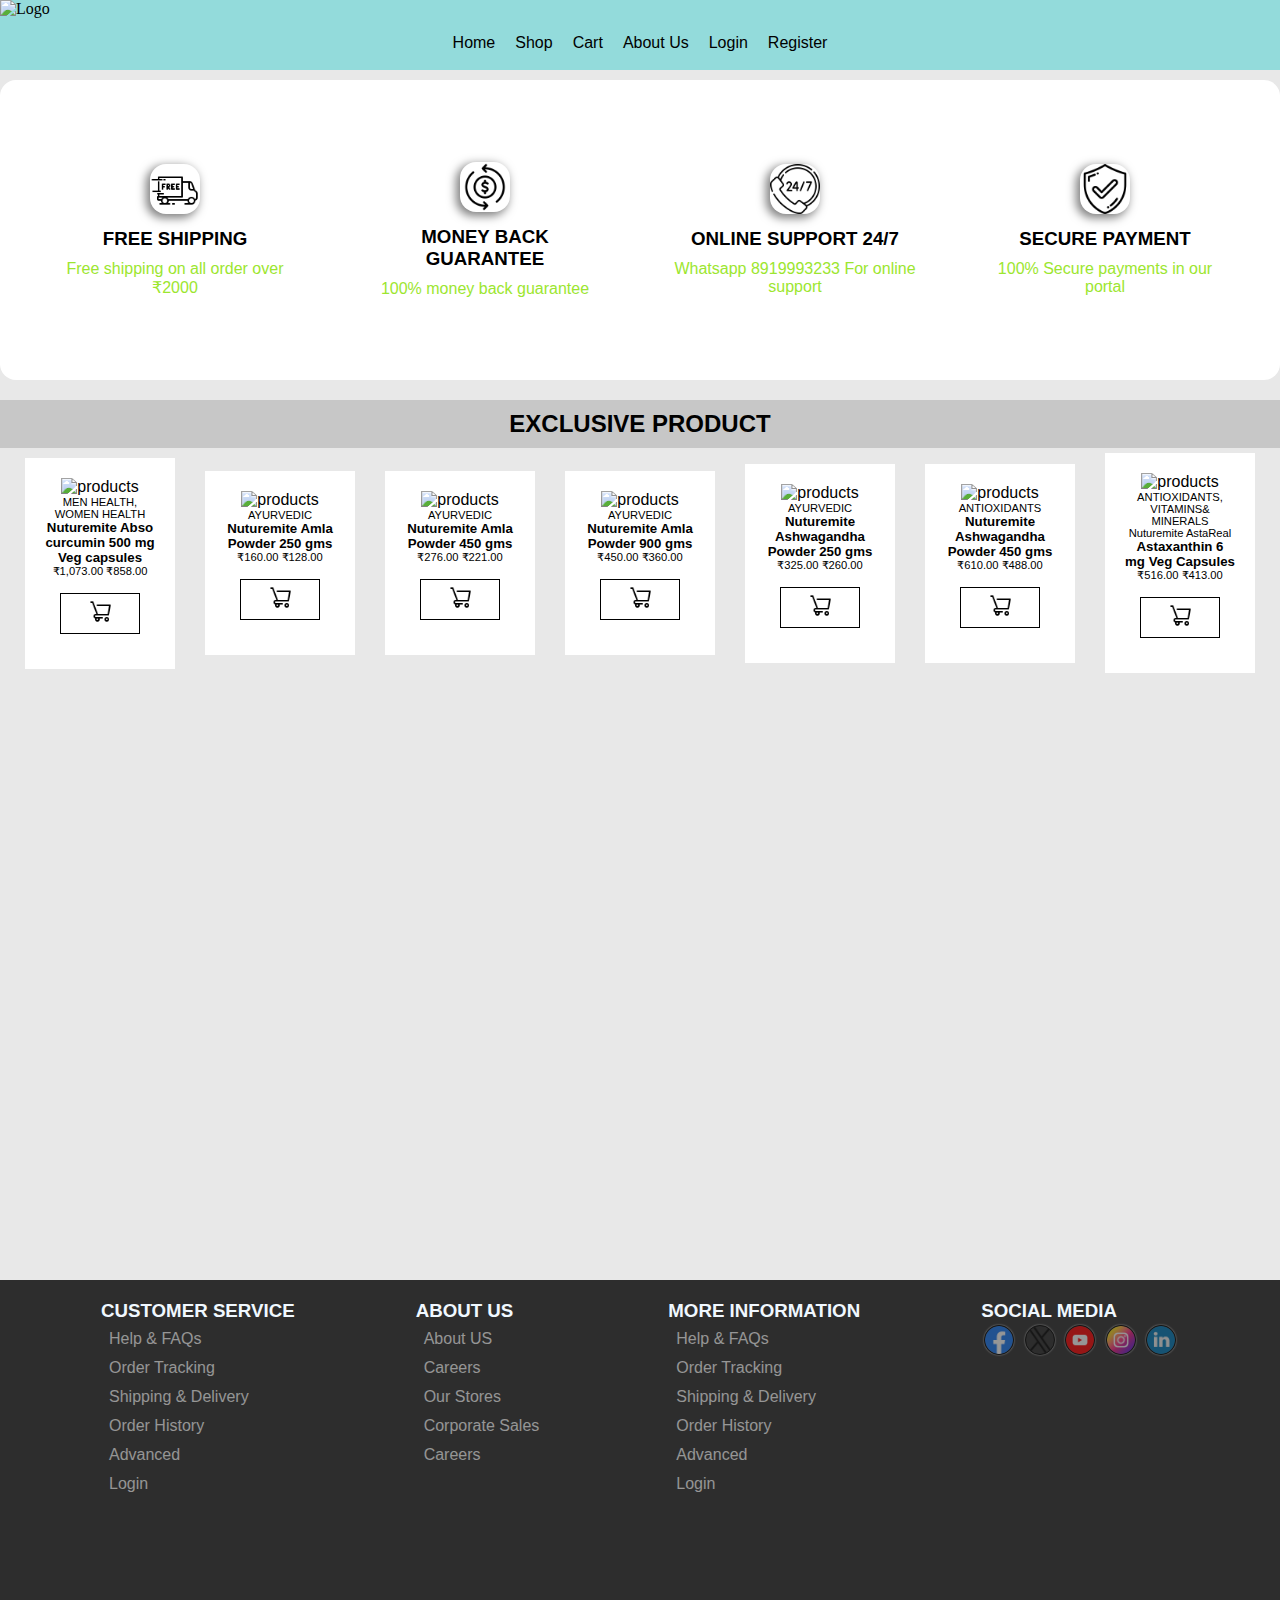
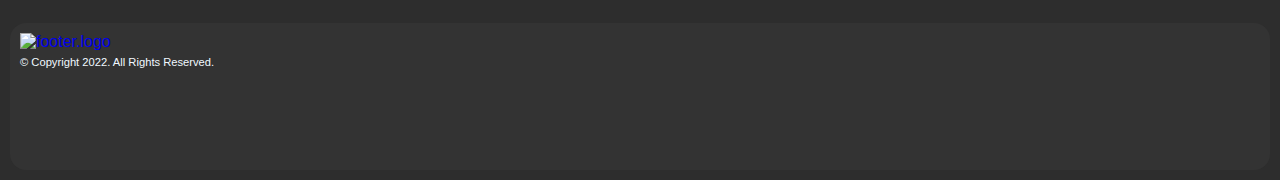
==== index.html @ 0eb23bb5 "first commit" ====
<!DOCTYPE html>
<html lang="en">
<head>
    <meta charset="UTF-8">
    <meta name="viewport" content="width=device-width, initial-scale=1.0">
    <title>Document</title>
    <link rel="stylesheet" href="style.css">
</head>
<body>
    <div class="header">
        <img src="https://nuturemite.info/wp-content/uploads/2022/10/nuturmite_logo_tranparent.png" alt="Logo">
        <div class="menu">
            <ul>
                <li><a>Home</a></li>
                <li><a>Shop</a></li>
                <li><a>Cart</a></li>
                <li><a>About Us</a></li>
                <li><a>Login</a></li>
                <li><a>Register</a></li>
            </ul>
        </div>
    </div>

    <div class="features">
        <div class="freeship"><img src="images/freeship.png" ><h3>FREE SHIPPING</h3><p>Free shipping on all order over ₹2000</p></div>
        <div class="moneyback"><img src="images/moneyback.png" alt=""><h3>MONEY BACK GUARANTEE</h3><p>100% money back guarantee</p></div>
        <div class="onlinesupport"><img src="images/support.png" alt=""><h3>ONLINE SUPPORT 24/7</h3><p>Whatsapp 8919993233 For online support</p></div>
        <div class="securepayment"><img src="images/secure.png" alt=""><h3>SECURE PAYMENT</h3><p>100% Secure payments in our portal</p></div>
    </div>

    <div class="products">
        <h2>EXCLUSIVE PRODUCT</h2>
        <div class="items">
            <div class="i">
                <img src="https://nuturemite.info/wp-content/uploads/2022/11/1074354-3-300x225.jpg" alt="products">
                <p>MEN HEALTH, WOMEN HEALTH</p>
                <h5>Nuturemite Abso curcumin 500 mg Veg capsules</h5>
                <p>₹1,073.00 ₹858.00</p>
                <div id="buy" class="buy">
                    <img src="images/buy.png" alt="buy">
                </div>
            </div>
            <div class="i">
                <img src="https://nuturemite.info/wp-content/uploads/2022/11/1074363-1-300x225.jpg" alt="products">
                <p>AYURVEDIC</p>
                <h5>Nuturemite Amla Powder 250 gms</h5>
                <p>₹160.00 ₹128.00</p>
                <div id="buy" class="buy">
                    <img src="images/buy.png" alt="buy">
                </div>
            </div>
            <div class="i">
                <img src="https://nuturemite.info/wp-content/uploads/2022/11/1074340-1-300x225.jpg" alt="products">
                <p>AYURVEDIC</p>
                <h5>Nuturemite Amla Powder 450 gms</h5>
                <p>₹276.00 ₹221.00</p>
                <div id="buy" class="buy">
                    <img src="images/buy.png" alt="buy">
                </div>
            </div>
            <div class="i">
                <img src="https://nuturemite.info/wp-content/uploads/2022/11/1074341-1-300x225.jpg" alt="products">
                <p>AYURVEDIC</p>
                <h5>Nuturemite Amla Powder 900 gms</h5>
                <p>₹450.00 ₹360.00</p>
                <div  id="buy" class="buy">
                    <img src="images/buy.png" alt="buy">
                </div>
            </div>
            <div class="i">
                <img src="https://nuturemite.info/wp-content/uploads/2022/11/1074342-1-300x225.jpg" alt="products">
                <p>AYURVEDIC</p>
                <h5>Nuturemite Ashwagandha Powder 250 gms</h5>
                <p>₹325.00 ₹260.00</p>
                <div id="buy" class="buy">
                    <img src="images/buy.png" alt="buy">
                </div>
            </div>
            <div class="i">
                <img src="https://nuturemite.info/wp-content/uploads/2022/11/1074343-1-300x225.jpg" alt="products">
                <p>ANTIOXIDANTS</p>
                <h5> Nuturemite Ashwagandha Powder 450 gms</h5>
                <p> ₹610.00 ₹488.00</p>
                <div id="buy" class="buy">
                    <img src="images/buy.png" alt="buy">
                </div>
            </div>
            <div class="i">
                <img src="https://nuturemite.info/wp-content/uploads/2022/11/1074360-3-300x225.jpg" alt="products">
                <p>ANTIOXIDANTS, VITAMINS& MINERALS
                    Nuturemite AstaReal 
                    </p>
                <h5>Astaxanthin 6 mg Veg Capsules</h5>
                <p>₹516.00 ₹413.00</p>
                <div id="buy" class="buy">
                    <img src="images/buy.png" alt="buy">
                </div>
            </div>
        </div>
    </div>

    <footer class="end">
        <div class="cutomer">
             <h3>CUSTOMER SERVICE</h3>
             <ol>
                <li><a href="#">Help & FAQs</a></li>
                <li><a href="#">Order Tracking</a></li>
                <li><a href="#">Shipping & Delivery</a></li>
                <li><a href="#">Order History</a></li>
                <li><a href="#">Advanced</a></li>
                <li><a href="#">Login</a></li>
             </ol>
        </div>
        <div class="about">
            <h3>ABOUT US</h3>
            <ol>
               <li><a href="#">About US</a></li>
               <li><a href="#">Careers</a></li>
               <li><a href="#">Our Stores</a></li>
               <li><a href="#">Corporate Sales</a></li>
               <li><a href="#">Careers</a></li>
            </ol>
        </div>
        <div class="more">
            <h3>MORE INFORMATION</h3>
            <ol>
               <li><a href="#">Help & FAQs</a></li>
               <li><a href="#">Order Tracking</a></li>
               <li><a href="#">Shipping & Delivery</a></li>
               <li><a href="#">Order History</a></li>
               <li><a href="#">Advanced</a></li>
               <li><a href="#">Login</a></li>
            </ol>
        </div>
        <div class="social">
            <h3>SOCIAL MEDIA</h3>
             <ol>
                <a href="https://facebook.com/nuturemite"  target="_blank"><img src="images/facebook.png" alt="Facebook"></a>
                <a href="https://twitter.com/nuturemite" target="_blank"><img src="images/X.png" alt="X"></a>
                <a href="https://www.youtube.com/c/Nuturemitehealth" target="_blank"><img src="images/youtube.png" alt="YouTube"></a>
                <a href="https://www.instagram.com/nuturemite_blog" target="_blank"><img src="images/instagram.png" alt="Instagram"></a>
                <a href="https://www.linkedin.com/showcase/nuturemite/" target="_blank"><img src="images/linkedin.png" alt="Linkedin"></a>
             </ol>
        </div>
        <div class="last-im">
            <a href="https://nuturemite.info/" target="_blank"><img src="https://nuturemite.info/wp-content/themes/porto/images/logo/logo_footer.png" alt="footer.logo"></a>
            <p>© Copyright 2022. All Rights Reserved.</p>
        </div>
    </footer>
</body>
</html>
---- style.css ----
*{
    margin: 0;
    padding: 0;
    box-sizing: border-box;
    list-style: none;
    text-decoration: none;
}

body{
    background-color: rgb(232, 232, 232);
}

.header{
    position: absolute;
    width: 100%;
    height: 70px;
    background-color: rgb(147, 219, 219);
    display: flex;
    justify-content: center;
    align-items: center;
}

.header img{
    position: absolute;
    width: 100px;
    height: 70px;
    object-fit: contain;
    left: 0;
}

.menu{
    position: absolute;
    display: flex;
    top: 1.5em;
}

.menu ul{
     display: flex;
     right: 1em;
}

.menu ul li{
    margin: 3px;
    padding:  7px;
    background-color: transparent;
    border-radius: 5px;
    font-family: Verdana, Geneva, Tahoma, sans-serif;
    
}
.menu ul li:hover{
    background-color: rgb(0, 123, 255);
    color: rgb(255, 255, 255);
    box-shadow: 0 0 3px black;
}

/* features */

.features{
   position: absolute;
   top: 5em;
   width: 100%;
   height: 300px;
   background-color: rgb(255, 255, 255);
   display: flex;
   align-items: center;
   flex-wrap: wrap;
   overflow: scroll;
   scrollbar-width: none;
   font-family: Verdana, Geneva, Tahoma, sans-serif;
   justify-content: space-evenly;
   border-radius: 1rem;
}

.features h3{
   font-weight: bold;
   padding: 10px;
}

.features p{
    
   color: rgb(156, 230, 47);
}

.features div{
    margin: 10px;
    width: 250px;
    text-align: center;
}

.features img{
    width: 50px;
    box-shadow: -3px 3px 10px 1px rgb(0, 0, 0,0.5);
    border-radius: 1rem;
}


/* products */

.products{
    top:25em;
    position: absolute;
    width: 100%;
    height: 600px;
    text-align: center;
    font-family: Verdana, Geneva, Tahoma, sans-serif;
}
.products h2{
padding: 10px;

background-color: #c7c7c7;
   
}

.products .items{
    width: 100%;
    display: flex;
    flex-wrap: wrap;
    justify-content: space-evenly;
    align-items: center;
}



.products img{
    object-fit: cover;
    width: 100px;
    height: 100px;
}

.products .items .buy img{
    width: 25px;
    height: 25px;
}

.products .items .i{
    /* height: 200px; */
    width: 150px;
    padding: 20px;
    background-color: white;
    margin: 5px;
}

.products .items .i p{
    font-size: 0.7em;
}



.products .items .i #buy{
    margin: 15px;
    padding: 5px;
    border: 1px solid black;
}

.products .items .i #buy:hover{
    box-shadow: 0 0 5px black;
}

/* footer  */

.end{
    position: absolute;
    top: 80em;
    width: 100%;
    min-height: 500px;
    display: flex;
    flex-wrap: wrap;
    background-color: #2d2d2d;
    color: aliceblue;
    font-family: Verdana, Geneva, Tahoma, sans-serif;
    justify-content: space-evenly;
}

.end div{
    margin: 10px;
    padding: 10px;
}

.end div ol li a{
    color: rgb(255, 255, 255, 0.5); 
    text-decoration: none;
}
.end div ol li{
      margin: 5px;
      padding: 3px;   
      transition: all 0.5s;
}

.end div ol li a:hover{
    color: white;
}

.end .social img{
     width: 30px;
     height: 30px;
     border-radius: 1rem;
     border: 1px solid black;
     margin: 3px;
     opacity: 50%;
     transform: scale(1);
     box-shadow: 0 0 2px white;
     transition: all 0.5s;
}

.end .social img:hover{
    opacity: 100%;
    transform: scale(1.2);   
    box-shadow: 0 0 5px white;
}
.end .last-im{
    border-radius: 1em;
    width: 100%;
    background-color: #333;
}
.end .last-im p{
    margin-top: 5px;
    font-size: 0.7em;
}

.end .last-im img{
    width: 100px;
}
@media (max-width:650px) {
    .menu{
        top: 6.5em;
    }
    .menu ul li{
       font-size: small;
       margin: 1.5px;
       padding: 3px;
       border-radius: 0;
       border-right: 1px solid white;
    }
    .menu ul li:last-child{
        border-right: none;
    }
    .header{
        height: 150px;
    }
    .header img{
        left: 50%;
        transform: translate(-50%,-50%);
    }
    .end{
        top: 120em;
        justify-content: left;
    }
    .features{
        top: 10em;
    }
    .products{
        top:30em;
    }
}
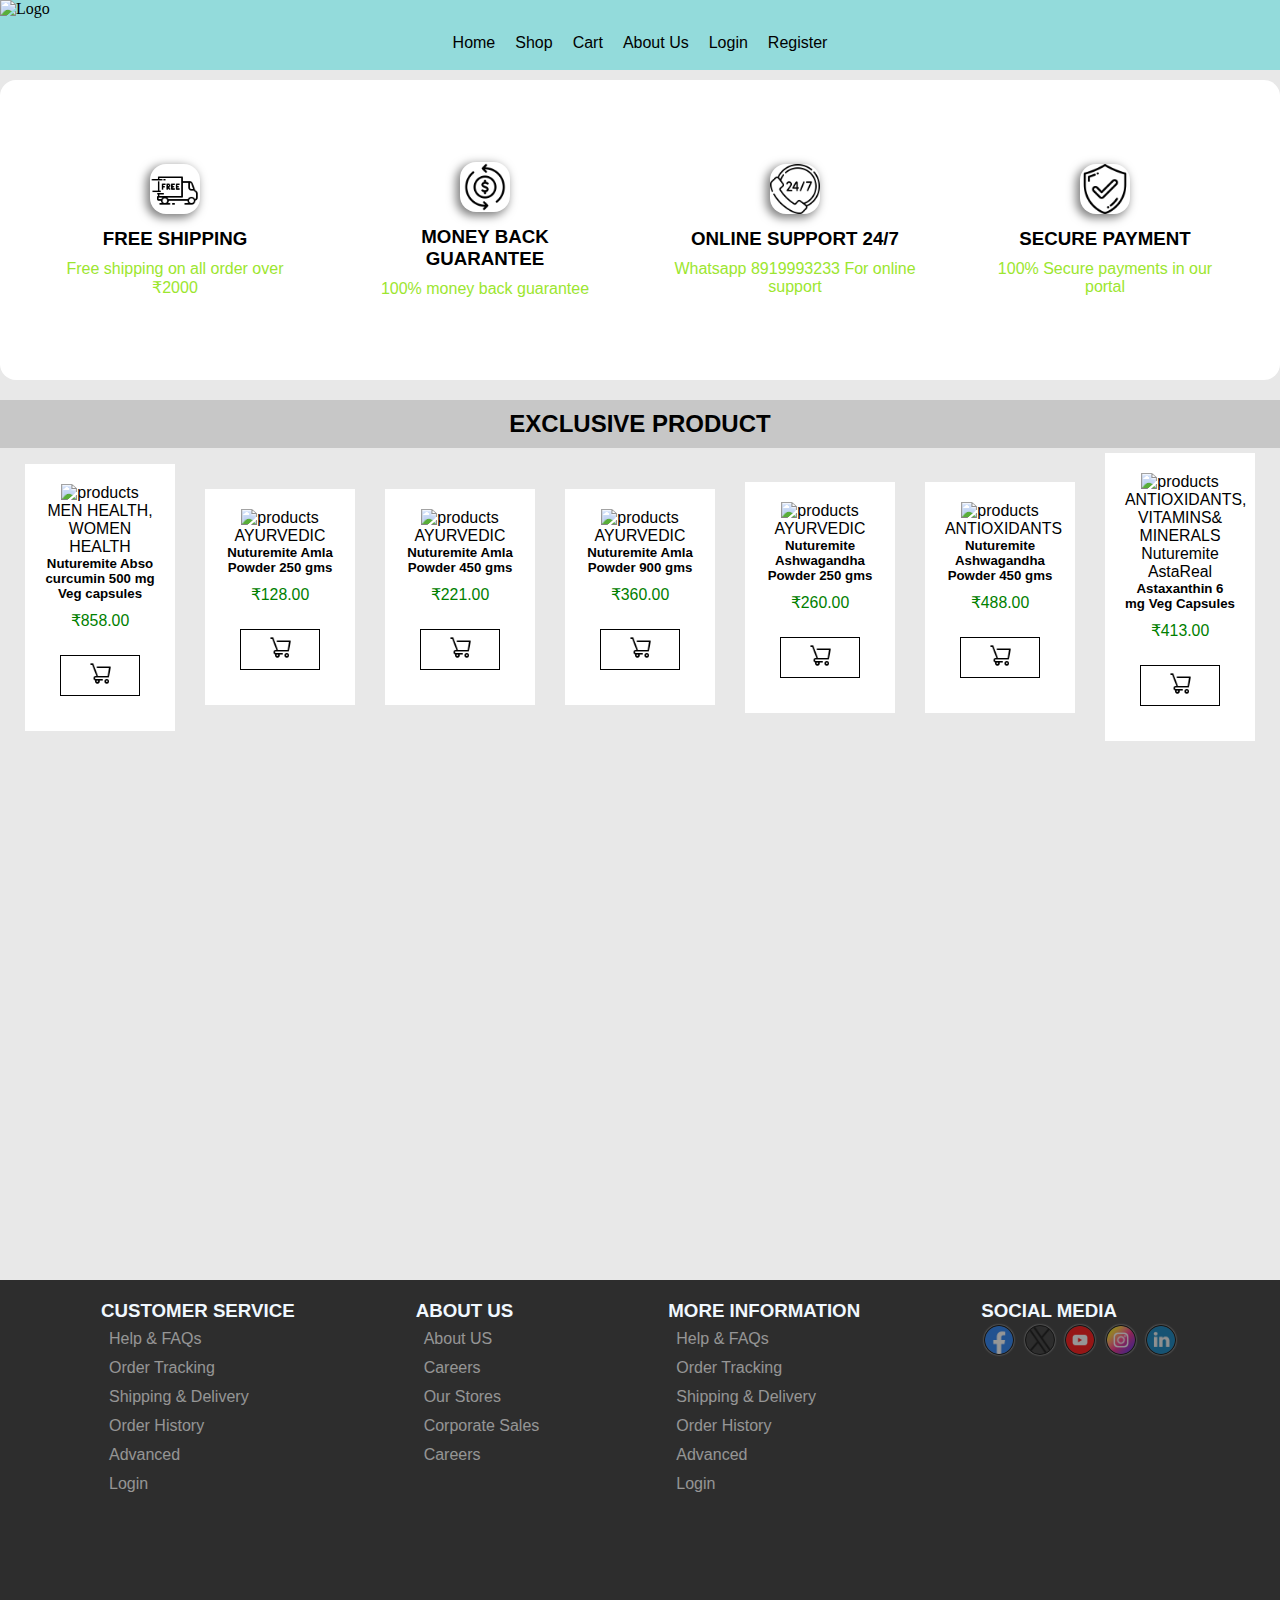
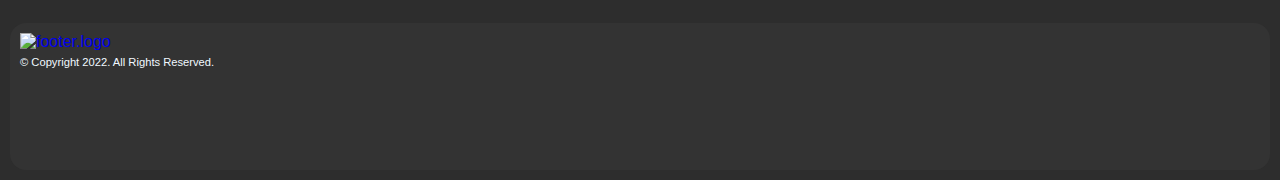
==== commit 0c83c1b5: "changes" ====
--- a/index.html
+++ b/index.html
@@ -35,7 +35,7 @@
                 <img src="https://nuturemite.info/wp-content/uploads/2022/11/1074354-3-300x225.jpg" alt="products">
                 <p>MEN HEALTH, WOMEN HEALTH</p>
                 <h5>Nuturemite Abso curcumin 500 mg Veg capsules</h5>
-                <p>₹1,073.00 ₹858.00</p>
+                <p>₹858.00</p>
                 <div id="buy" class="buy">
                     <img src="images/buy.png" alt="buy">
                 </div>
@@ -44,7 +44,7 @@
                 <img src="https://nuturemite.info/wp-content/uploads/2022/11/1074363-1-300x225.jpg" alt="products">
                 <p>AYURVEDIC</p>
                 <h5>Nuturemite Amla Powder 250 gms</h5>
-                <p>₹160.00 ₹128.00</p>
+                <p>₹128.00</p>
                 <div id="buy" class="buy">
                     <img src="images/buy.png" alt="buy">
                 </div>
@@ -53,7 +53,7 @@
                 <img src="https://nuturemite.info/wp-content/uploads/2022/11/1074340-1-300x225.jpg" alt="products">
                 <p>AYURVEDIC</p>
                 <h5>Nuturemite Amla Powder 450 gms</h5>
-                <p>₹276.00 ₹221.00</p>
+                <p>₹221.00</p>
                 <div id="buy" class="buy">
                     <img src="images/buy.png" alt="buy">
                 </div>
@@ -62,7 +62,7 @@
                 <img src="https://nuturemite.info/wp-content/uploads/2022/11/1074341-1-300x225.jpg" alt="products">
                 <p>AYURVEDIC</p>
                 <h5>Nuturemite Amla Powder 900 gms</h5>
-                <p>₹450.00 ₹360.00</p>
+                <p>₹360.00</p>
                 <div  id="buy" class="buy">
                     <img src="images/buy.png" alt="buy">
                 </div>
@@ -71,7 +71,7 @@
                 <img src="https://nuturemite.info/wp-content/uploads/2022/11/1074342-1-300x225.jpg" alt="products">
                 <p>AYURVEDIC</p>
                 <h5>Nuturemite Ashwagandha Powder 250 gms</h5>
-                <p>₹325.00 ₹260.00</p>
+                <p>₹260.00</p>
                 <div id="buy" class="buy">
                     <img src="images/buy.png" alt="buy">
                 </div>
@@ -80,7 +80,7 @@
                 <img src="https://nuturemite.info/wp-content/uploads/2022/11/1074343-1-300x225.jpg" alt="products">
                 <p>ANTIOXIDANTS</p>
                 <h5> Nuturemite Ashwagandha Powder 450 gms</h5>
-                <p> ₹610.00 ₹488.00</p>
+                <p> ₹488.00</p>
                 <div id="buy" class="buy">
                     <img src="images/buy.png" alt="buy">
                 </div>
@@ -91,7 +91,7 @@
                     Nuturemite AstaReal 
                     </p>
                 <h5>Astaxanthin 6 mg Veg Capsules</h5>
-                <p>₹516.00 ₹413.00</p>
+                <p>₹413.00</p>
                 <div id="buy" class="buy">
                     <img src="images/buy.png" alt="buy">
                 </div>
--- a/style.css
+++ b/style.css
@@ -120,7 +120,6 @@
 }
 
 
-
 .products img{
     object-fit: cover;
     width: 100px;
@@ -141,10 +140,13 @@
 }
 
 .products .items .i p{
-    font-size: 0.7em;
-}
-
-
+    font-size: 0.99em;
+}
+
+.products .items .i p:nth-child(4){
+    padding: 10px;
+    color: green;
+}
 
 .products .items .i #buy{
     margin: 15px;
@@ -155,6 +157,8 @@
 .products .items .i #buy:hover{
     box-shadow: 0 0 5px black;
 }
+
+
 
 /* footer  */
 
@@ -242,7 +246,7 @@
         transform: translate(-50%,-50%);
     }
     .end{
-        top: 120em;
+        top: 123em;
         justify-content: left;
     }
     .features{
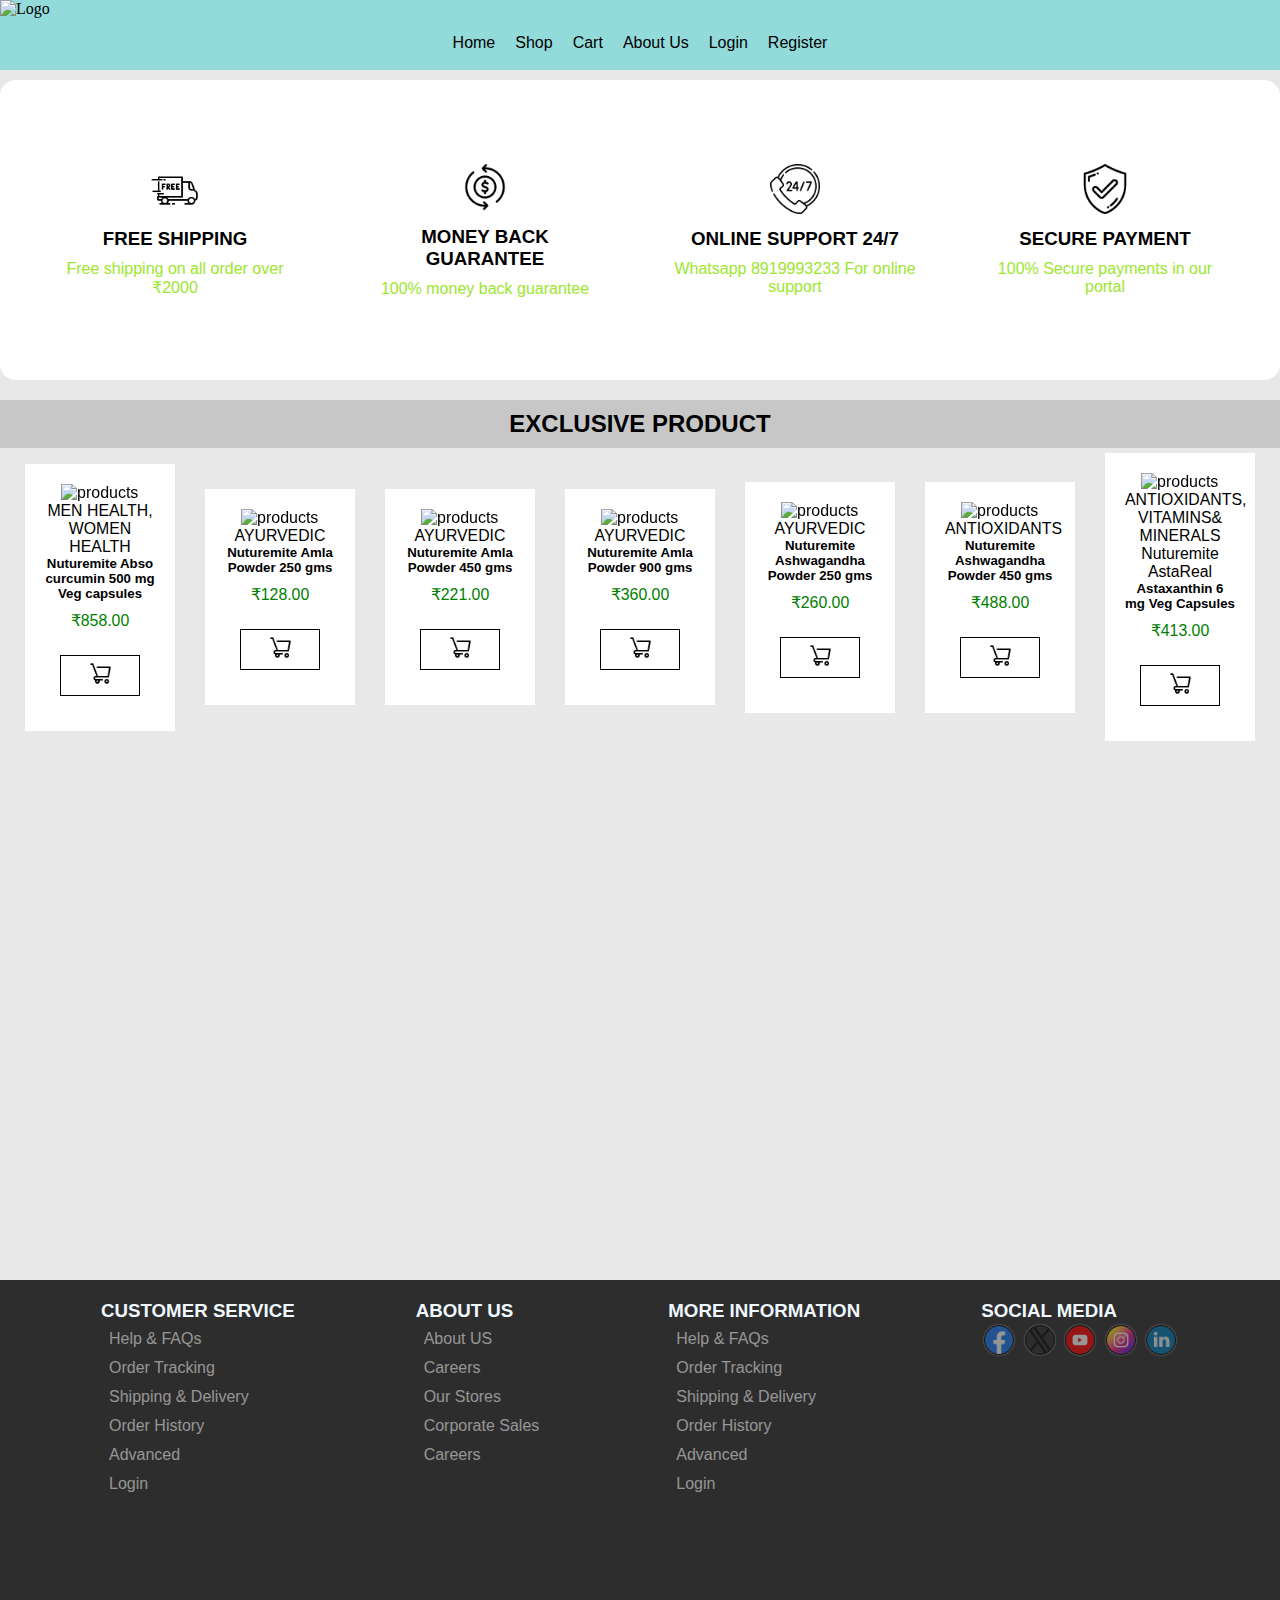
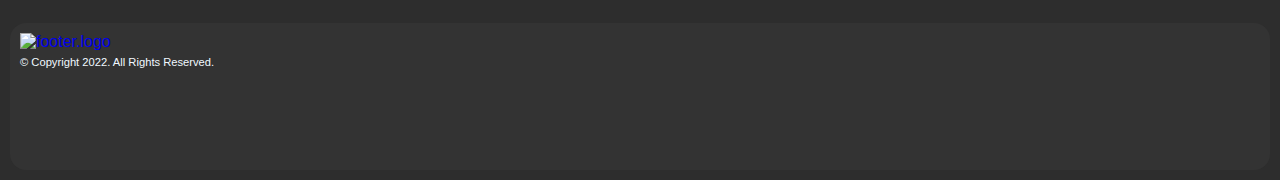
==== commit b52bd0fd: "changse" ====
--- a/index.html
+++ b/index.html
@@ -3,8 +3,9 @@
 <head>
     <meta charset="UTF-8">
     <meta name="viewport" content="width=device-width, initial-scale=1.0">
-    <title>Document</title>
+    <title>Nuturemite</title>
     <link rel="stylesheet" href="style.css">
+    <link rel="icon" href="https://nuturemite.info/wp-content/uploads/2022/10/nuturmite_logo_tranparent.png">
 </head>
 <body>
     <div class="header">
@@ -22,17 +23,17 @@
     </div>
 
     <div class="features">
-        <div class="freeship"><img src="images/freeship.png" ><h3>FREE SHIPPING</h3><p>Free shipping on all order over ₹2000</p></div>
-        <div class="moneyback"><img src="images/moneyback.png" alt=""><h3>MONEY BACK GUARANTEE</h3><p>100% money back guarantee</p></div>
-        <div class="onlinesupport"><img src="images/support.png" alt=""><h3>ONLINE SUPPORT 24/7</h3><p>Whatsapp 8919993233 For online support</p></div>
-        <div class="securepayment"><img src="images/secure.png" alt=""><h3>SECURE PAYMENT</h3><p>100% Secure payments in our portal</p></div>
+        <div class="freeship"><img class="pro" src="images/freeship.png" ><h3>FREE SHIPPING</h3><p>Free shipping on all order over ₹2000</p></div>
+        <div class="moneyback"><img class="pro" src="images/moneyback.png" alt=""><h3>MONEY BACK GUARANTEE</h3><p>100% money back guarantee</p></div>
+        <div class="onlinesupport"><img class="pro" src="images/support.png" alt=""><h3>ONLINE SUPPORT 24/7</h3><p>Whatsapp 8919993233 For online support</p></div>
+        <div class="securepayment"><img class="pro" src="images/secure.png" alt=""><h3>SECURE PAYMENT</h3><p>100% Secure payments in our portal</p></div>
     </div>
 
     <div class="products">
         <h2>EXCLUSIVE PRODUCT</h2>
         <div class="items">
             <div class="i">
-                <img src="https://nuturemite.info/wp-content/uploads/2022/11/1074354-3-300x225.jpg" alt="products">
+                <img  class="pro" src="https://nuturemite.info/wp-content/uploads/2022/11/1074354-3-300x225.jpg" alt="products">
                 <p>MEN HEALTH, WOMEN HEALTH</p>
                 <h5>Nuturemite Abso curcumin 500 mg Veg capsules</h5>
                 <p>₹858.00</p>
@@ -41,7 +42,7 @@
                 </div>
             </div>
             <div class="i">
-                <img src="https://nuturemite.info/wp-content/uploads/2022/11/1074363-1-300x225.jpg" alt="products">
+                <img  class="pro" src="https://nuturemite.info/wp-content/uploads/2022/11/1074363-1-300x225.jpg" alt="products">
                 <p>AYURVEDIC</p>
                 <h5>Nuturemite Amla Powder 250 gms</h5>
                 <p>₹128.00</p>
@@ -50,7 +51,7 @@
                 </div>
             </div>
             <div class="i">
-                <img src="https://nuturemite.info/wp-content/uploads/2022/11/1074340-1-300x225.jpg" alt="products">
+                <img class="pro"  src="https://nuturemite.info/wp-content/uploads/2022/11/1074340-1-300x225.jpg" alt="products">
                 <p>AYURVEDIC</p>
                 <h5>Nuturemite Amla Powder 450 gms</h5>
                 <p>₹221.00</p>
@@ -59,7 +60,7 @@
                 </div>
             </div>
             <div class="i">
-                <img src="https://nuturemite.info/wp-content/uploads/2022/11/1074341-1-300x225.jpg" alt="products">
+                <img  class="pro" src="https://nuturemite.info/wp-content/uploads/2022/11/1074341-1-300x225.jpg" alt="products">
                 <p>AYURVEDIC</p>
                 <h5>Nuturemite Amla Powder 900 gms</h5>
                 <p>₹360.00</p>
@@ -68,7 +69,7 @@
                 </div>
             </div>
             <div class="i">
-                <img src="https://nuturemite.info/wp-content/uploads/2022/11/1074342-1-300x225.jpg" alt="products">
+                <img class="pro"  src="https://nuturemite.info/wp-content/uploads/2022/11/1074342-1-300x225.jpg" alt="products">
                 <p>AYURVEDIC</p>
                 <h5>Nuturemite Ashwagandha Powder 250 gms</h5>
                 <p>₹260.00</p>
@@ -77,7 +78,7 @@
                 </div>
             </div>
             <div class="i">
-                <img src="https://nuturemite.info/wp-content/uploads/2022/11/1074343-1-300x225.jpg" alt="products">
+                <img  class="pro" src="https://nuturemite.info/wp-content/uploads/2022/11/1074343-1-300x225.jpg" alt="products">
                 <p>ANTIOXIDANTS</p>
                 <h5> Nuturemite Ashwagandha Powder 450 gms</h5>
                 <p> ₹488.00</p>
@@ -86,7 +87,7 @@
                 </div>
             </div>
             <div class="i">
-                <img src="https://nuturemite.info/wp-content/uploads/2022/11/1074360-3-300x225.jpg" alt="products">
+                <img  class="pro"  src="https://nuturemite.info/wp-content/uploads/2022/11/1074360-3-300x225.jpg" alt="products">
                 <p>ANTIOXIDANTS, VITAMINS& MINERALS
                     Nuturemite AstaReal 
                     </p>
@@ -147,5 +148,15 @@
             <p>© Copyright 2022. All Rights Reserved.</p>
         </div>
     </footer>
+    <script type="text/javascript" src="vanilla-tilt.js"></script>
+    <script type="text/javascript">
+        VanillaTilt.init(document.querySelector(".pro"), {
+            max: 25,
+            speed: 400
+        });
+        
+        //It also supports NodeList
+        VanillaTilt.init(document.querySelectorAll(".pro"));
+    </script>
 </body>
 </html>--- a/style.css
+++ b/style.css
@@ -89,7 +89,6 @@
 
 .features img{
     width: 50px;
-    box-shadow: -3px 3px 10px 1px rgb(0, 0, 0,0.5);
     border-radius: 1rem;
 }
 
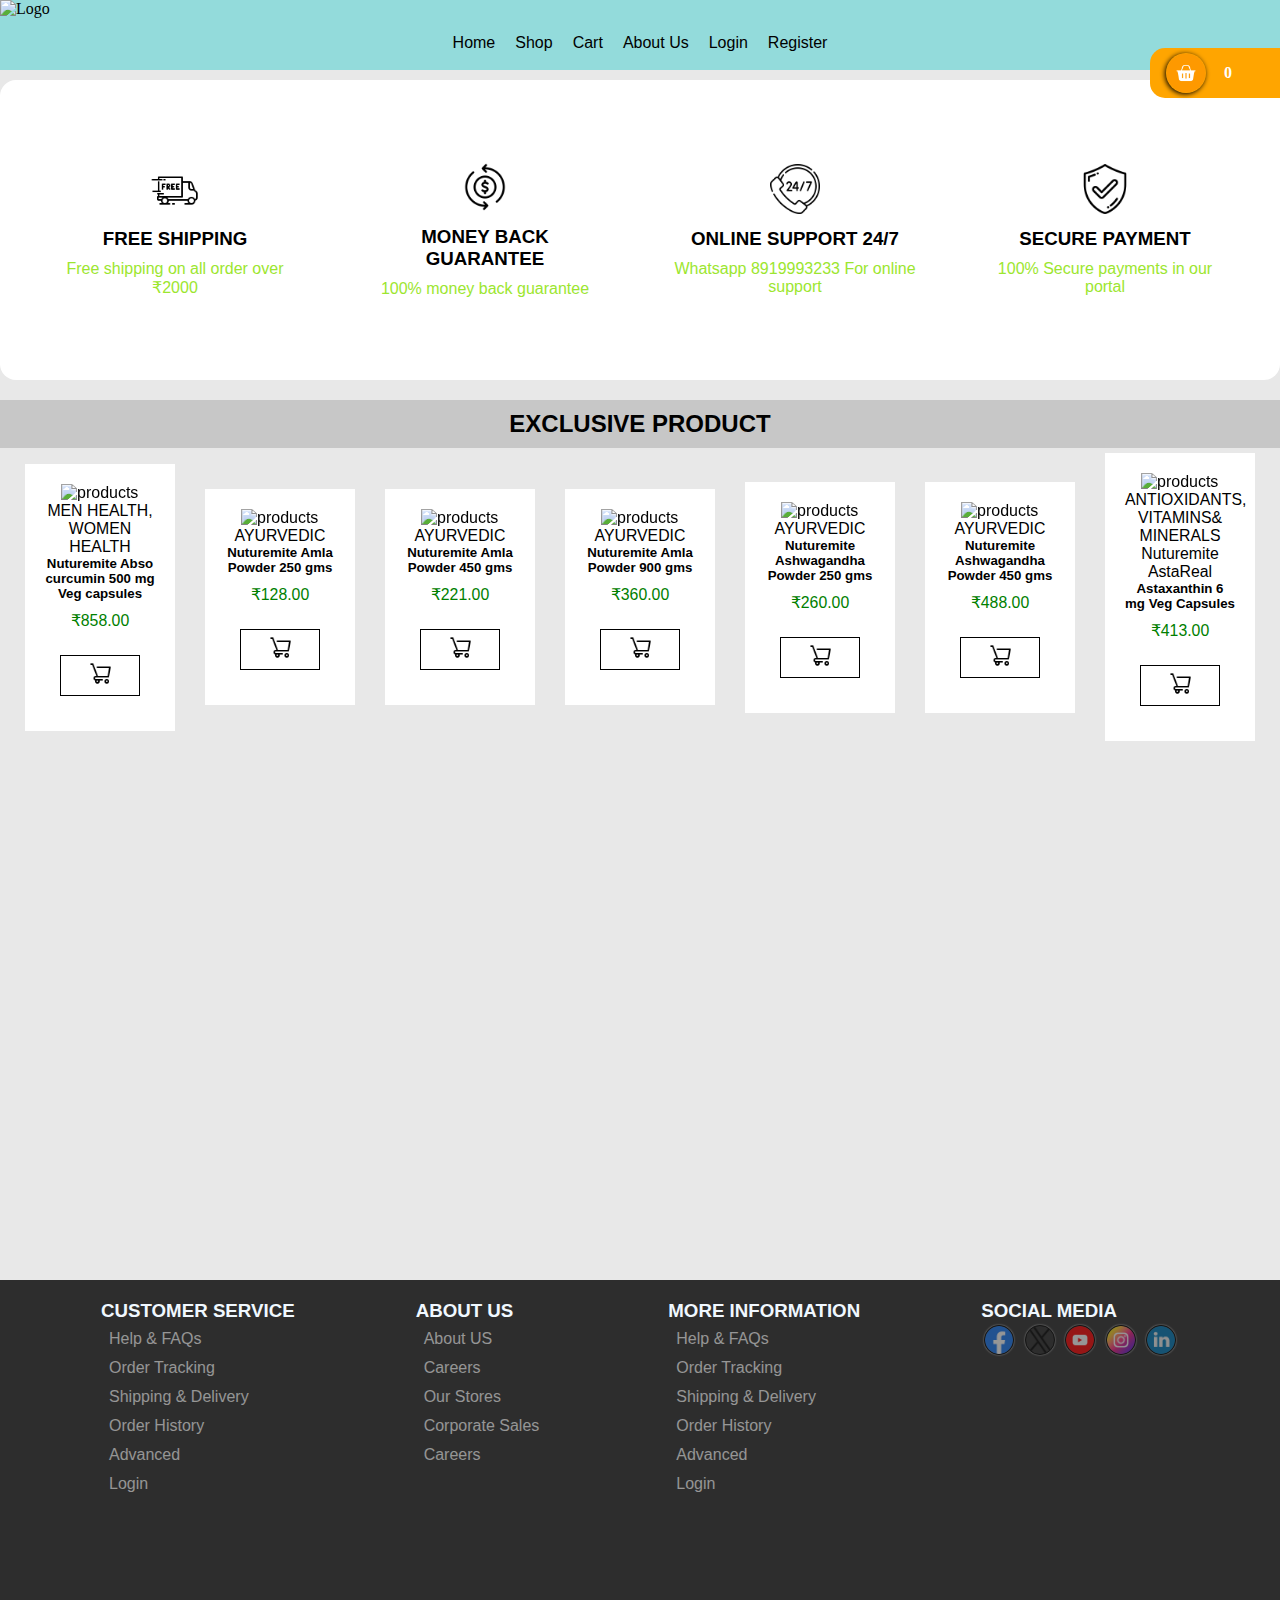
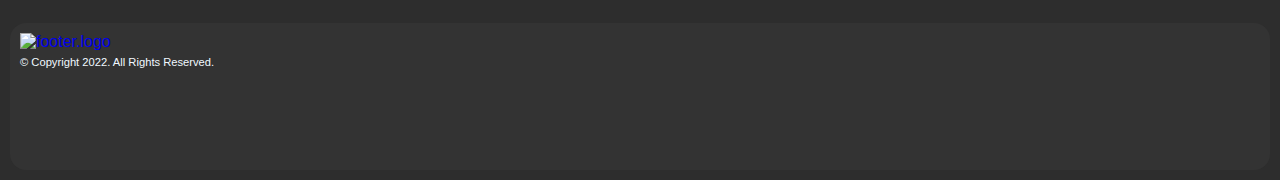
==== commit 9a8aae50: "changes" ====
--- a/index.html
+++ b/index.html
@@ -8,14 +8,15 @@
     <link rel="icon" href="https://nuturemite.info/wp-content/uploads/2022/10/nuturmite_logo_tranparent.png">
 </head>
 <body>
-    <div class="header">
+    <div id="cart"><img src="images/cart.png" alt="cart"><h4 id="count">0</h4></div>
+    <div id="header" class="header">
         <img src="https://nuturemite.info/wp-content/uploads/2022/10/nuturmite_logo_tranparent.png" alt="Logo">
         <div class="menu">
             <ul>
-                <li><a>Home</a></li>
-                <li><a>Shop</a></li>
-                <li><a>Cart</a></li>
-                <li><a>About Us</a></li>
+                <li onclick="location.href='#header'"><a>Home</a></li>
+                <li onclick="location.href='#items'"><a>Shop</a></li>
+                <li onclick="location.href='#items'"><a>Cart</a></li>
+                <li  onclick="location.href='#aboutus'" ><a>About Us</a></li>
                 <li><a>Login</a></li>
                 <li><a>Register</a></li>
             </ul>
@@ -31,76 +32,12 @@
 
     <div class="products">
         <h2>EXCLUSIVE PRODUCT</h2>
-        <div class="items">
-            <div class="i">
-                <img  class="pro" src="https://nuturemite.info/wp-content/uploads/2022/11/1074354-3-300x225.jpg" alt="products">
-                <p>MEN HEALTH, WOMEN HEALTH</p>
-                <h5>Nuturemite Abso curcumin 500 mg Veg capsules</h5>
-                <p>₹858.00</p>
-                <div id="buy" class="buy">
-                    <img src="images/buy.png" alt="buy">
-                </div>
-            </div>
-            <div class="i">
-                <img  class="pro" src="https://nuturemite.info/wp-content/uploads/2022/11/1074363-1-300x225.jpg" alt="products">
-                <p>AYURVEDIC</p>
-                <h5>Nuturemite Amla Powder 250 gms</h5>
-                <p>₹128.00</p>
-                <div id="buy" class="buy">
-                    <img src="images/buy.png" alt="buy">
-                </div>
-            </div>
-            <div class="i">
-                <img class="pro"  src="https://nuturemite.info/wp-content/uploads/2022/11/1074340-1-300x225.jpg" alt="products">
-                <p>AYURVEDIC</p>
-                <h5>Nuturemite Amla Powder 450 gms</h5>
-                <p>₹221.00</p>
-                <div id="buy" class="buy">
-                    <img src="images/buy.png" alt="buy">
-                </div>
-            </div>
-            <div class="i">
-                <img  class="pro" src="https://nuturemite.info/wp-content/uploads/2022/11/1074341-1-300x225.jpg" alt="products">
-                <p>AYURVEDIC</p>
-                <h5>Nuturemite Amla Powder 900 gms</h5>
-                <p>₹360.00</p>
-                <div  id="buy" class="buy">
-                    <img src="images/buy.png" alt="buy">
-                </div>
-            </div>
-            <div class="i">
-                <img class="pro"  src="https://nuturemite.info/wp-content/uploads/2022/11/1074342-1-300x225.jpg" alt="products">
-                <p>AYURVEDIC</p>
-                <h5>Nuturemite Ashwagandha Powder 250 gms</h5>
-                <p>₹260.00</p>
-                <div id="buy" class="buy">
-                    <img src="images/buy.png" alt="buy">
-                </div>
-            </div>
-            <div class="i">
-                <img  class="pro" src="https://nuturemite.info/wp-content/uploads/2022/11/1074343-1-300x225.jpg" alt="products">
-                <p>ANTIOXIDANTS</p>
-                <h5> Nuturemite Ashwagandha Powder 450 gms</h5>
-                <p> ₹488.00</p>
-                <div id="buy" class="buy">
-                    <img src="images/buy.png" alt="buy">
-                </div>
-            </div>
-            <div class="i">
-                <img  class="pro"  src="https://nuturemite.info/wp-content/uploads/2022/11/1074360-3-300x225.jpg" alt="products">
-                <p>ANTIOXIDANTS, VITAMINS& MINERALS
-                    Nuturemite AstaReal 
-                    </p>
-                <h5>Astaxanthin 6 mg Veg Capsules</h5>
-                <p>₹413.00</p>
-                <div id="buy" class="buy">
-                    <img src="images/buy.png" alt="buy">
-                </div>
-            </div>
+        <div id="items" class="items">
+            
         </div>
     </div>
 
-    <footer class="end">
+    <footer id="end" class="end">
         <div class="cutomer">
              <h3>CUSTOMER SERVICE</h3>
              <ol>
@@ -112,7 +49,7 @@
                 <li><a href="#">Login</a></li>
              </ol>
         </div>
-        <div class="about">
+        <div id='aboutus' class="about">
             <h3>ABOUT US</h3>
             <ol>
                <li><a href="#">About US</a></li>
@@ -148,6 +85,7 @@
             <p>© Copyright 2022. All Rights Reserved.</p>
         </div>
     </footer>
+    <script type="text/javascript" src="main.js"></script>
     <script type="text/javascript" src="vanilla-tilt.js"></script>
     <script type="text/javascript">
         VanillaTilt.init(document.querySelector(".pro"), {
--- a/style.css
+++ b/style.css
@@ -8,6 +8,43 @@
 
 body{
     background-color: rgb(232, 232, 232);
+}
+
+#cart{
+    z-index: 1000;
+    position: fixed;
+    width: 130px;
+    height: 50px;
+    background-color: orange;
+    right: 0;
+    top: 3em;
+    display: flex;
+    justify-content: center;
+    align-items: center;
+    border-top-left-radius: 15px;
+    border-bottom-left-radius: 15px;
+}
+
+#cart img{
+    position: absolute;
+    width: 40px;
+    height: 40px;
+    box-shadow: -1px 1px 5px rgb(0, 0, 0);
+    border-radius: 5rem;
+    left: 1em;
+    transform: scale(1);
+    object-fit: cover;
+}
+
+#cart img:hover{
+    transform: scale(1.1);
+    box-shadow: -1px 1px 10px rgb(0, 0, 0);
+}
+
+#cart h4{
+    position: absolute;
+    right: 3em;
+    color: white;
 }
 
 .header{
@@ -153,7 +190,8 @@
     border: 1px solid black;
 }
 
-.products .items .i #buy:hover{
+.products .items .i #buy:hover{   
+    background-color: orange;
     box-shadow: 0 0 5px black;
 }
 
@@ -230,7 +268,7 @@
     .menu ul li{
        font-size: small;
        margin: 1.5px;
-       padding: 3px;
+       padding: 5px;
        border-radius: 0;
        border-right: 1px solid white;
     }
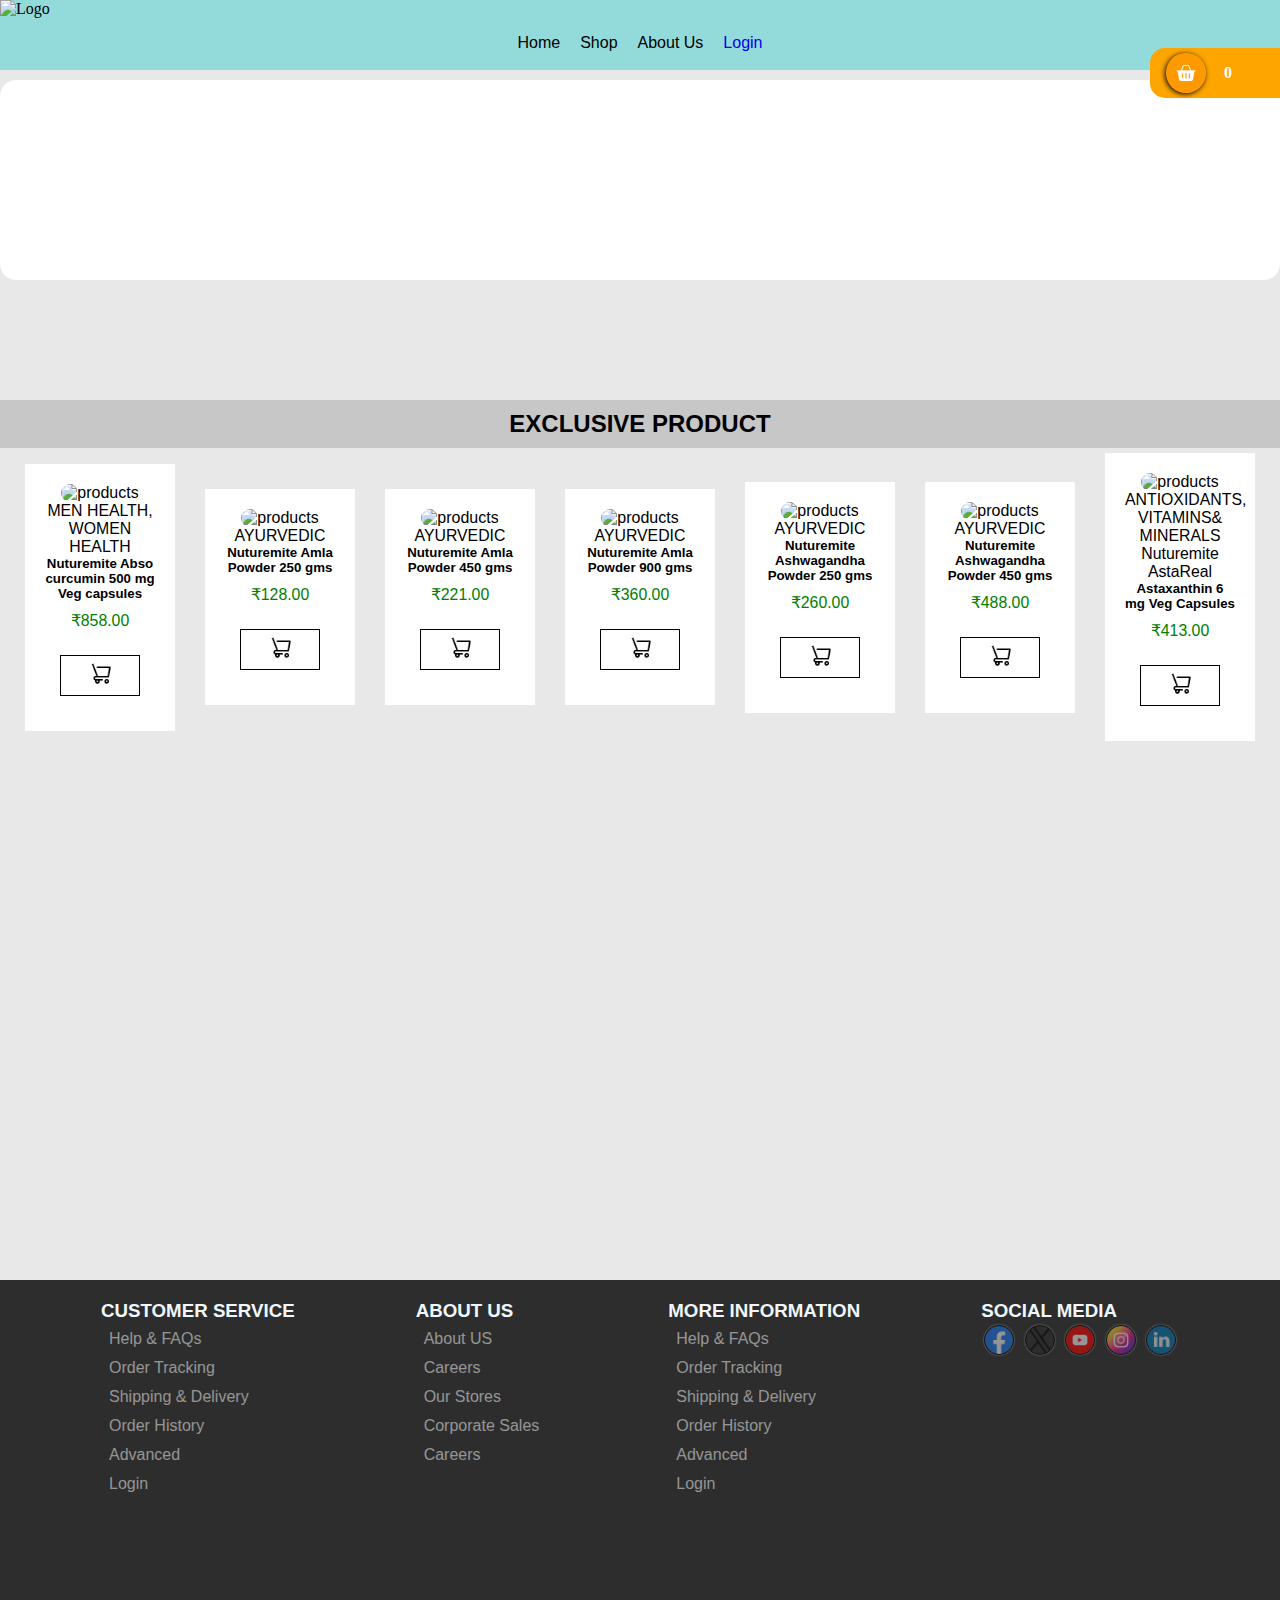
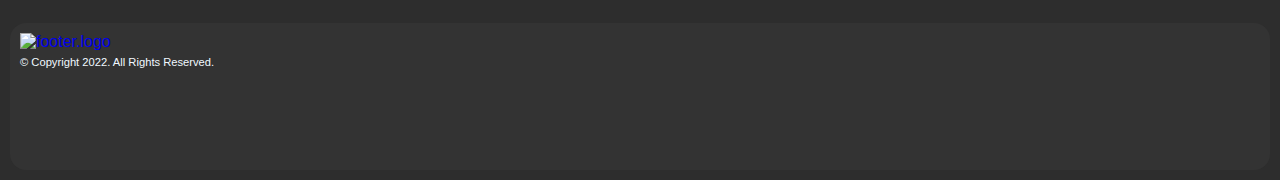
==== commit a20351fd: "changse" ====
--- a/index.html
+++ b/index.html
@@ -8,35 +8,61 @@
     <link rel="icon" href="https://nuturemite.info/wp-content/uploads/2022/10/nuturmite_logo_tranparent.png">
 </head>
 <body>
-    <div id="cart"><img src="images/cart.png" alt="cart"><h4 id="count">0</h4></div>
-    <div id="header" class="header">
-        <img src="https://nuturemite.info/wp-content/uploads/2022/10/nuturmite_logo_tranparent.png" alt="Logo">
-        <div class="menu">
-            <ul>
-                <li onclick="location.href='#header'"><a>Home</a></li>
-                <li onclick="location.href='#items'"><a>Shop</a></li>
-                <li onclick="location.href='#items'"><a>Cart</a></li>
-                <li  onclick="location.href='#aboutus'" ><a>About Us</a></li>
-                <li><a>Login</a></li>
-                <li><a>Register</a></li>
-            </ul>
-        </div>
+    
+          <div id="cart"><img src="images/cart.png" alt="cart" onclick="cart()" ><h4 id="count">0</h4></div>
+          <div id="header" class="header">
+              <img src="https://nuturemite.info/wp-content/uploads/2022/10/nuturmite_logo_tranparent.png" alt="Logo">
+              <div class="menu">
+                  <ul>
+                      <li onclick="location.href='#header'"><a>Home</a></li>
+                      <li onclick="location.href='#items'"><a>Shop</a></li>
+                      <li  onclick="location.href='#aboutus'" ><a>About Us</a></li>
+                      <li id="login"><a href="login.html">Login</a></li>
+                  </ul>
+              </div>
+          </div>
+        <div id="displayproducts">
+            <div class="features">
+                <div class="slide active">
+                    <img class="pro" src="images/freeship.png" alt="Free Shipping">
+                    <h3>FREE SHIPPING</h3>
+                    <p>Free shipping on all orders over ₹2000</p>
+                </div>
+                <div class="slide">
+                    <img class="pro" src="images/moneyback.png" alt="Money Back Guarantee">
+                    <h3>MONEY BACK GUARANTEE</h3>
+                    <p>100% money back guarantee</p>
+                </div>
+                <div class="slide">
+                    <img class="pro" src="images/support.png" alt="Online Support">
+                    <h3>ONLINE SUPPORT 24/7</h3>
+                    <p>WhatsApp 8919993233 For online support</p>
+                </div>
+                <div class="slide">
+                    <img class="pro" src="images/secure.png" alt="Secure Payment">
+                    <h3>SECURE PAYMENT</h3>
+                    <p>100% Secure payments in our portal</p>
+                </div>
+            </div>
+            
+          <div class="products">
+              <h2>EXCLUSIVE PRODUCT</h2>
+              <div id="items" class="items">
+                  
+              </div>
+          </div>
     </div>
-
-    <div class="features">
-        <div class="freeship"><img class="pro" src="images/freeship.png" ><h3>FREE SHIPPING</h3><p>Free shipping on all order over ₹2000</p></div>
-        <div class="moneyback"><img class="pro" src="images/moneyback.png" alt=""><h3>MONEY BACK GUARANTEE</h3><p>100% money back guarantee</p></div>
-        <div class="onlinesupport"><img class="pro" src="images/support.png" alt=""><h3>ONLINE SUPPORT 24/7</h3><p>Whatsapp 8919993233 For online support</p></div>
-        <div class="securepayment"><img class="pro" src="images/secure.png" alt=""><h3>SECURE PAYMENT</h3><p>100% Secure payments in our portal</p></div>
+    <div id="cartsection">
+       <div class="head">
+           <button onclick="back()">&#10094;</button>
+           <h3>My Cart</h3>
+       </div>
+       <div id="cart_items" class="cart_items">
+           <div id="cartItems" class="cartItems">
+               <!-- Cart items will be injected here by JS -->
+           </div>
+       </div>
     </div>
-
-    <div class="products">
-        <h2>EXCLUSIVE PRODUCT</h2>
-        <div id="items" class="items">
-            
-        </div>
-    </div>
-
     <footer id="end" class="end">
         <div class="cutomer">
              <h3>CUSTOMER SERVICE</h3>
@@ -86,15 +112,6 @@
         </div>
     </footer>
     <script type="text/javascript" src="main.js"></script>
-    <script type="text/javascript" src="vanilla-tilt.js"></script>
-    <script type="text/javascript">
-        VanillaTilt.init(document.querySelector(".pro"), {
-            max: 25,
-            speed: 400
-        });
-        
-        //It also supports NodeList
-        VanillaTilt.init(document.querySelectorAll(".pro"));
-    </script>
+  
 </body>
 </html>--- a/style.css
+++ b/style.css
@@ -9,6 +9,15 @@
 body{
     background-color: rgb(232, 232, 232);
 }
+
+#displayproducts{
+    display: block;
+}
+
+#cartsection{
+    display: none;
+}
+
 
 #cart{
     z-index: 1000;
@@ -92,43 +101,153 @@
 
 /* features */
 
-.features{
-   position: absolute;
-   top: 5em;
-   width: 100%;
-   height: 300px;
-   background-color: rgb(255, 255, 255);
-   display: flex;
-   align-items: center;
-   flex-wrap: wrap;
-   overflow: scroll;
-   scrollbar-width: none;
-   font-family: Verdana, Geneva, Tahoma, sans-serif;
-   justify-content: space-evenly;
-   border-radius: 1rem;
-}
-
-.features h3{
-   font-weight: bold;
-   padding: 10px;
-}
-
-.features p{
-    
-   color: rgb(156, 230, 47);
-}
-
-.features div{
-    margin: 10px;
-    width: 250px;
-    text-align: center;
-}
-
-.features img{
+.features {
+    position: relative;
+    top: 5em;
+    width: 100%;
+    height: 200px;
+    background-color: rgb(255, 255, 255);
+    font-family: Verdana, Geneva, Tahoma, sans-serif;
+    border-radius: 1rem;
+    overflow: hidden;
+}
+
+.slide {
+    position: absolute;
+    width: 100%;
+    height: 100%;
+    /* top: 0;
+    left: 0; */
+    display: flex;
+    flex-direction: column;
+    /* text-align: center; */
+    align-items: center;
+    justify-content: center;
+    opacity: 0;
+    /* transition: all 1s; */
+}
+
+
+.slide:nth-child(1) {
+    animation: slideShow 16s infinite;
+}
+
+.slide:nth-child(2) {
+    animation: slideShow 16s infinite 4s;
+}
+
+.slide:nth-child(3) {
+    animation: slideShow 16s infinite 8s;
+}
+
+.slide:nth-child(4) {
+    animation: slideShow 16s infinite 12s;
+}
+
+@keyframes slideShow {
+    0% { opacity: 0; }
+    25% { opacity: 1; }
+    50% { opacity: 0; }
+    100% { opacity: 0; }
+}
+
+.features h3 {
+    font-weight: bold;
+    padding: 10px;
+}
+
+.features p {
+    color: rgb(156, 230, 47);
+}
+
+.features img {
     width: 50px;
     border-radius: 1rem;
 }
-
+/* cart  */
+
+
+.head{
+    position: absolute;
+    top: 10em;
+    height: 70px;
+    width: 100%;
+    background-color: aliceblue;
+    text-align: center;
+    display: flex;
+    justify-content: center;
+    align-content: center;
+}
+
+.head button{
+    position: absolute;
+    left: 0;
+    padding: 10px;
+    border-radius: 5rem;
+    border: none;
+    background-color: aqua;
+    margin-left: 20px;
+}
+
+.cart_items{
+    top:15em;
+    position: absolute;
+    width: 100%;
+    min-height: 500px;
+    text-align: center;
+    font-family: Verdana, Geneva, Tahoma, sans-serif;
+    background-color: #c7c7c7;
+    padding-bottom:10em;
+    border-bottom-left-radius: 15px;
+    border-bottom-right-radius: 15px;
+}
+
+
+.cart_items .cartItems{
+    width: 100%;
+    display: flex;
+    flex-wrap: wrap;
+    justify-content: space-evenly;
+    align-items: center;
+    border-radius: 15px;
+}
+
+.cart_items img{
+    object-fit: cover;
+    width: 100px;
+    height: 100px;
+    border-radius: 15px;
+}
+
+.cart_items .cartItems .i{
+    /* height: 200px; */
+    width: 150px;
+    padding: 20px;
+    background-color: white;
+    margin: 5px;
+}
+
+.cart_items .cartItems .i button{
+    padding: 10px;
+    background-color: red;
+    color: white;
+    border: none;
+    border-radius: 15px;
+    transform: scale(1);
+}
+.cart_items .cartItems .i button:hover{
+    box-shadow: 0 0 5px black;
+    transform: scale(1.2);
+}
+
+.cart_items .cartItems .i p{
+    font-size: 0.99em;
+}
+
+.cart_items .cartItems .i p:nth-child(4){
+    padding: 10px;
+    color: green;
+}
 
 /* products */
 
@@ -153,6 +272,7 @@
     flex-wrap: wrap;
     justify-content: space-evenly;
     align-items: center;
+    border-radius: 15px;
 }
 
 
@@ -160,6 +280,7 @@
     object-fit: cover;
     width: 100px;
     height: 100px;
+     border-radius: 15px;
 }
 
 .products .items .buy img{
